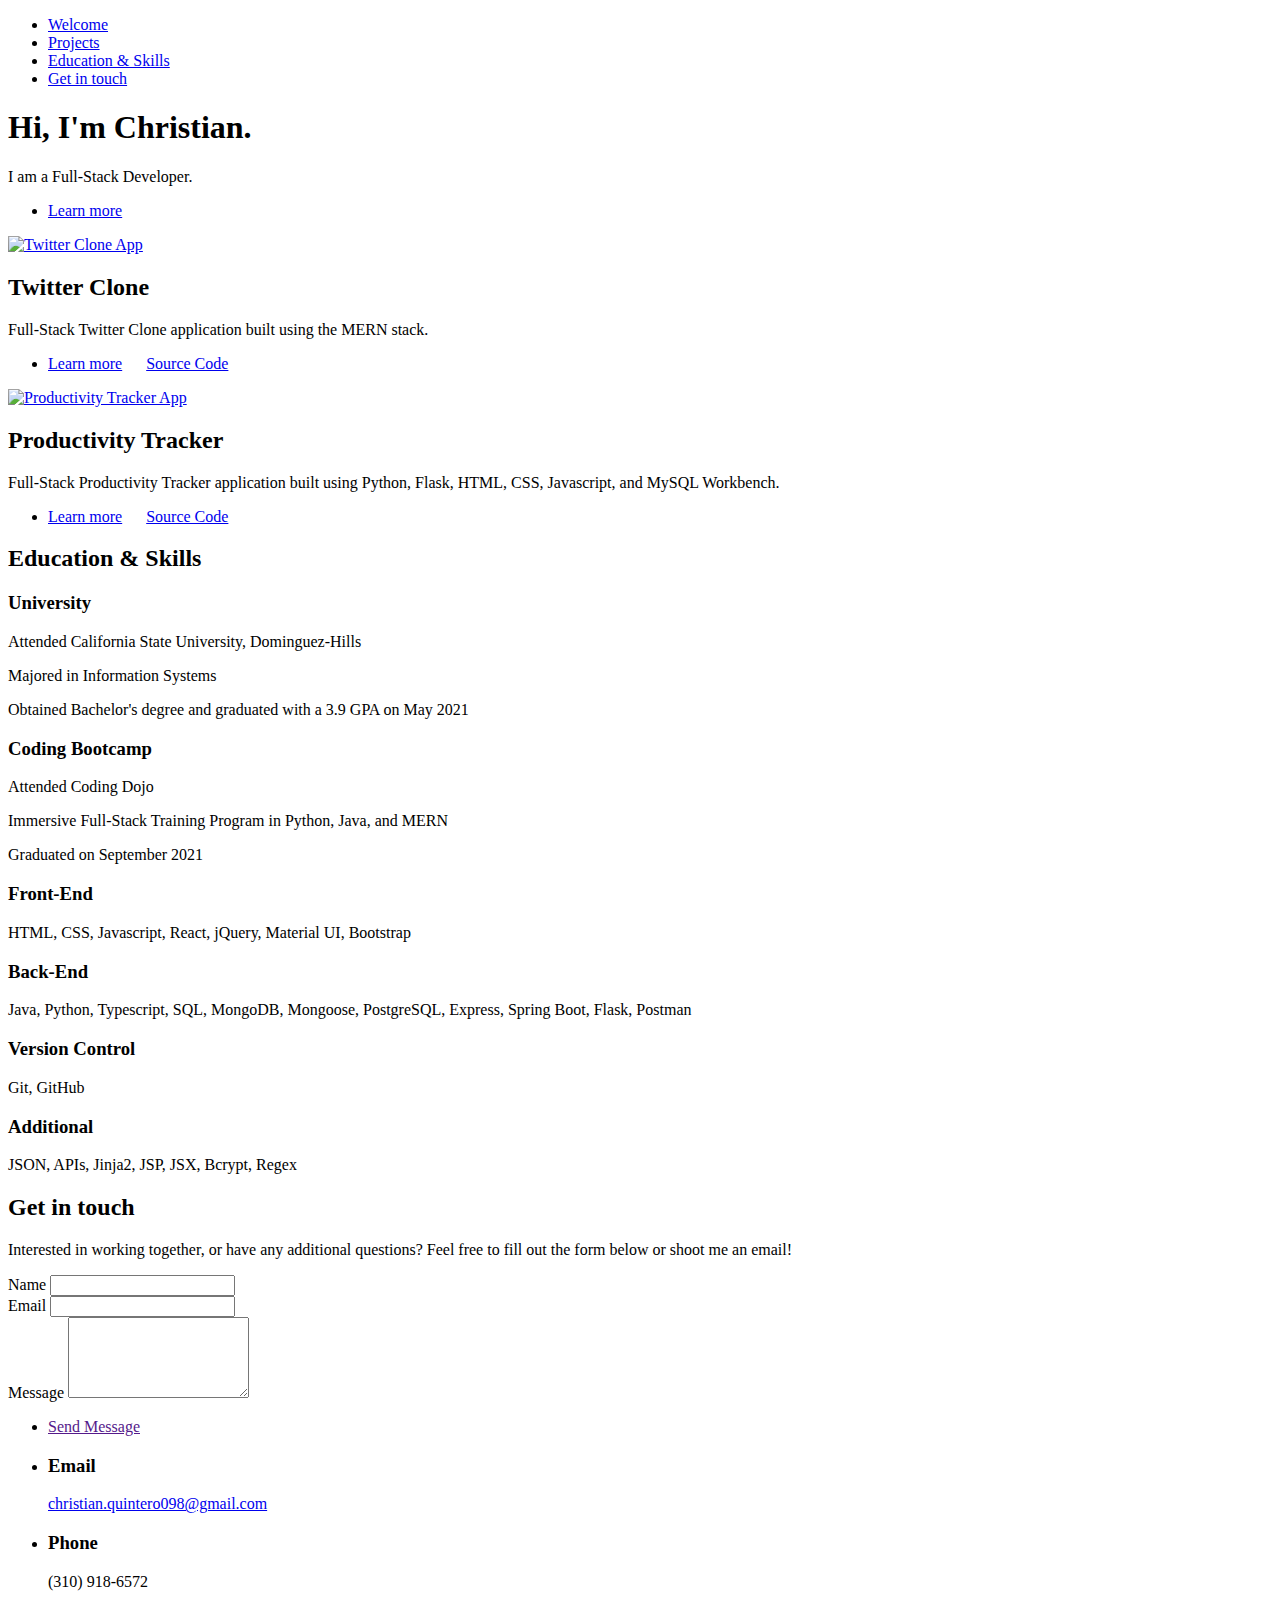
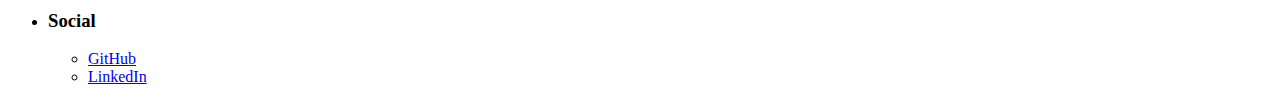
==== index.html @ 86df3aeb "Update index.html" ====
<!DOCTYPE HTML>
<!--
	Hyperspace by HTML5 UP
	html5up.net | @ajlkn
	Free for personal and commercial use under the CCA 3.0 license (html5up.net/license)
-->
<html>
	<head>
		<title>Christian's Portfolio</title>
		<meta charset="utf-8" />
		<meta name="viewport" content="width=device-width, initial-scale=1, user-scalable=no" />
		<link rel="stylesheet" href="assets/css/main.css" />
		<noscript><link rel="stylesheet" href="assets/css/noscript.css" /></noscript>
	</head>
	<body class="is-preload">

		<!-- Sidebar -->
			<section id="sidebar">
				<div class="inner">
					<nav>
						<ul>
							<li><a href="#intro">Welcome</a></li>
							<li><a href="#one">Projects</a></li>
							<li><a href="#two">Education & Skills</a></li>
							<li><a href="#three">Get in touch</a></li>
						</ul>
					</nav>
				</div>
			</section>

		<!-- Wrapper -->
			<div id="wrapper">

				<!-- Intro -->
					<section id="intro" class="wrapper style1 fullscreen fade-up">
						<div class="inner">
							<h1>Hi, I'm Christian.</h1>
							<p>I am a Full-Stack Developer.</p>
							<ul class="actions">
								<li><a href="#one" class="button scrolly">Learn more</a></li>
							</ul>
						</div>
					</section>

				<!-- One -->
					<section id="one" class="wrapper style2 spotlights">
						<section>
							<a href="https://github.com/ChristianQ98/Twitter_Clone" class="image" target="_blank"><img src="images/twitter-clone-app.PNG" alt="Twitter Clone App" data-position="center center" /></a>
							<div class="content">
								<div class="inner">
									<h2>Twitter Clone</h2>
									<p>Full-Stack Twitter Clone application built using the MERN stack.</p>
									<ul class="actions">
										<li>
											<a href="twitter_clone.html" class="button">Learn more</a>&nbsp;&nbsp;&nbsp;&nbsp;&nbsp;
											<a href="https://github.com/ChristianQ98/Twitter_Clone" target="_blank" class="button">Source Code</a>
										</li>
									</ul>
								</div>
							</div>
						</section>
						<section>
							<a href="https://github.com/ChristianQ98/Projects/tree/main/Productivity_Tracker" class="image" target="_blank"><img src="images/productivity-tracker.PNG" alt="Productivity Tracker App" data-position="top center" /></a>
							<div class="content">
								<div class="inner">
									<h2>Productivity Tracker</h2>
									<p>Full-Stack Productivity Tracker application built using Python, Flask, HTML, CSS, Javascript, and MySQL Workbench.</p>
									<ul class="actions">
										<li>
											<a href="productivity_tracker.html" class="button">Learn more</a>&nbsp;&nbsp;&nbsp;&nbsp;&nbsp;
											<a href="https://github.com/ChristianQ98/Projects/tree/main/Productivity_Tracker/flask_app" target="_blank" class="button">Source Code</a>
										</li>
									</ul>
								</div>
							</div>
						</section>
					</section>

				<!-- Two -->
					<section id="two" class="wrapper style3 fade-up">
						<div class="inner">
							<h2>Education & Skills</h2>
							<div class="features">
								<section>
									<span class="icon solid major fa-graduation-cap"></span>
									<h3>University</h3>
									<p>Attended California State University, Dominguez-Hills</p>
									<p>Majored in Information Systems</p>
									<p>Obtained Bachelor's degree and graduated with a 3.9 GPA on May 2021</p>
								</section>
								<section>
									<span class="icon solid major fa-laptop-code"></span>
									<h3>Coding Bootcamp</h3>
									<p>Attended Coding Dojo</p>
									<p>Immersive Full-Stack Training Program in Python, Java, and MERN</p>
									<p>Graduated on September 2021</p>
								</section>
								<section>
									<span class="icon solid major fa-code"></span>
									<h3>Front-End</h3>
									<p>HTML, CSS, Javascript, React, jQuery, Material UI, Bootstrap</p>
								</section>
								<section>
									<span class="icon solid major fa-terminal"></span>
									<h3>Back-End</h3>
									<p>Java, Python, Typescript, SQL, MongoDB, Mongoose, PostgreSQL, Express, Spring Boot, Flask, Postman</p>
								</section>
								<section>
									<span class="icon solid major fa-code-branch"></span>
									<h3>Version Control</h3>
									<p>Git, GitHub</p>
								</section>
								<section>
									<span class="icon solid major fa-folder"></span>
									<h3>Additional</h3>
									<p>JSON, APIs, Jinja2, JSP, JSX, Bcrypt, Regex</p>
								</section>
							</div>
						</div>
					</section>

				<!-- Three -->
					<section id="three" class="wrapper style1 fade-up">
						<div class="inner">
							<h2>Get in touch</h2>
							<p>Interested in working together, or have any additional questions? Feel free to fill out the form below or shoot me an email!</p>
							<div class="split style1">
								<section>
									<form method="post" data-netlify="true">
										<div class="fields">
											<div class="field half">
												<label for="name">Name</label>
												<input type="text" name="name" id="name" />
											</div>
											<div class="field half">
												<label for="email">Email</label>
												<input type="text" name="email" id="email" />
											</div>
											<div class="field">
												<label for="message">Message</label>
												<textarea name="message" id="message" rows="5"></textarea>
											</div>
										</div>
										<ul class="actions">
											<li><a href="" class="button submit">Send Message</a></li>
										</ul>
									</form>
								</section>
								<section>
									<ul class="contact">
										<li>
											<h3>Email</h3>
											<a href="mailto:christian.quintero098@gmail.com?subject=Message from Portfolio">christian.quintero098@gmail.com</a>
										</li>
										<li>
											<h3>Phone</h3>
											<span>(310) 918-6572</span>
										</li>
										<li>
											<h3>Social</h3>
											<ul class="icons">
												<li><a class="icon brands fa-github" href="https://github.com/ChristianQ98" target="_blank"><span class="label">GitHub</span></a></li>
												<li><a class="icon brands fa-linkedin-in" href="https://www.linkedin.com/in/christianquintero98/" target="_blank"><span class="label">LinkedIn</span></a></li>
											</ul>
										</li>
									</ul>
								</section>
							</div>
						</div>
					</section>

			</div>

		<!-- Scripts -->
			<script src="assets/js/jquery.min.js"></script>
			<script src="assets/js/jquery.scrollex.min.js"></script>
			<script src="assets/js/jquery.scrolly.min.js"></script>
			<script src="assets/js/browser.min.js"></script>
			<script src="assets/js/breakpoints.min.js"></script>
			<script src="assets/js/util.js"></script>
			<script src="assets/js/main.js"></script>

	</body>
</html>
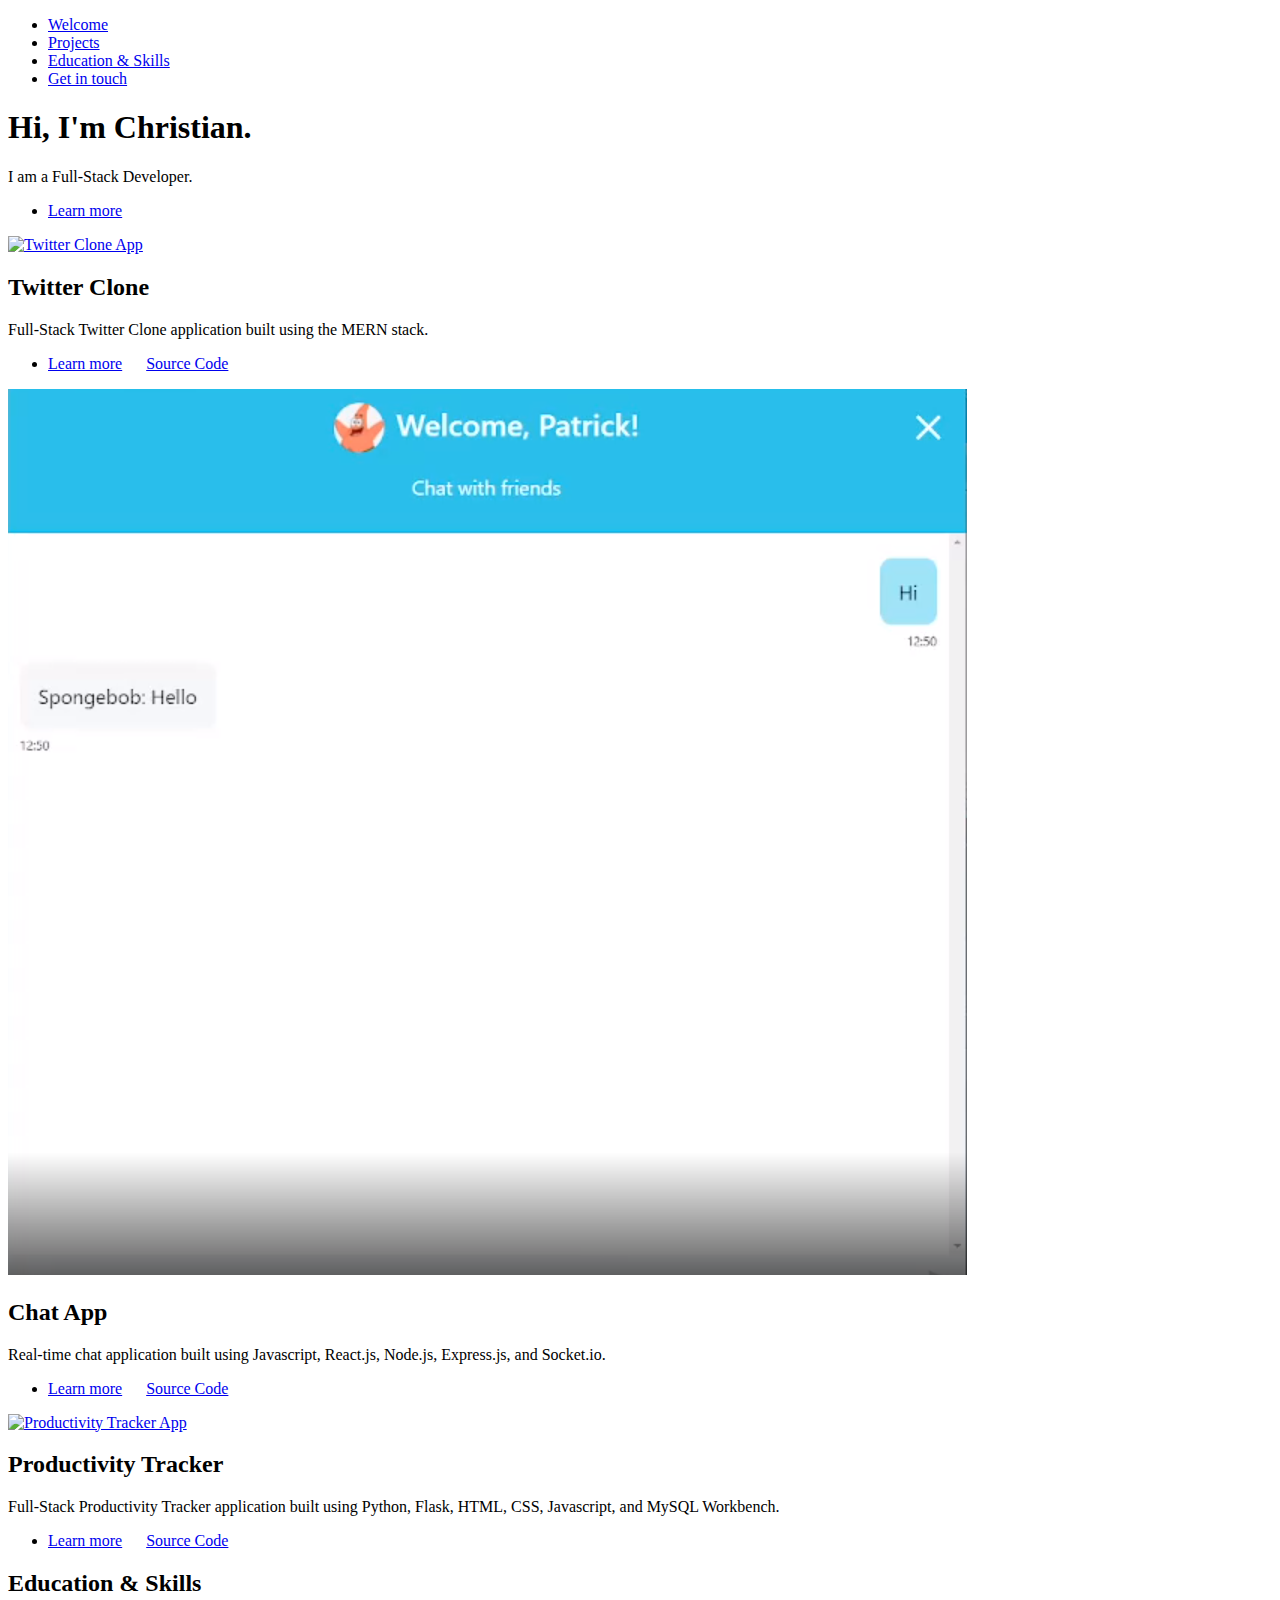
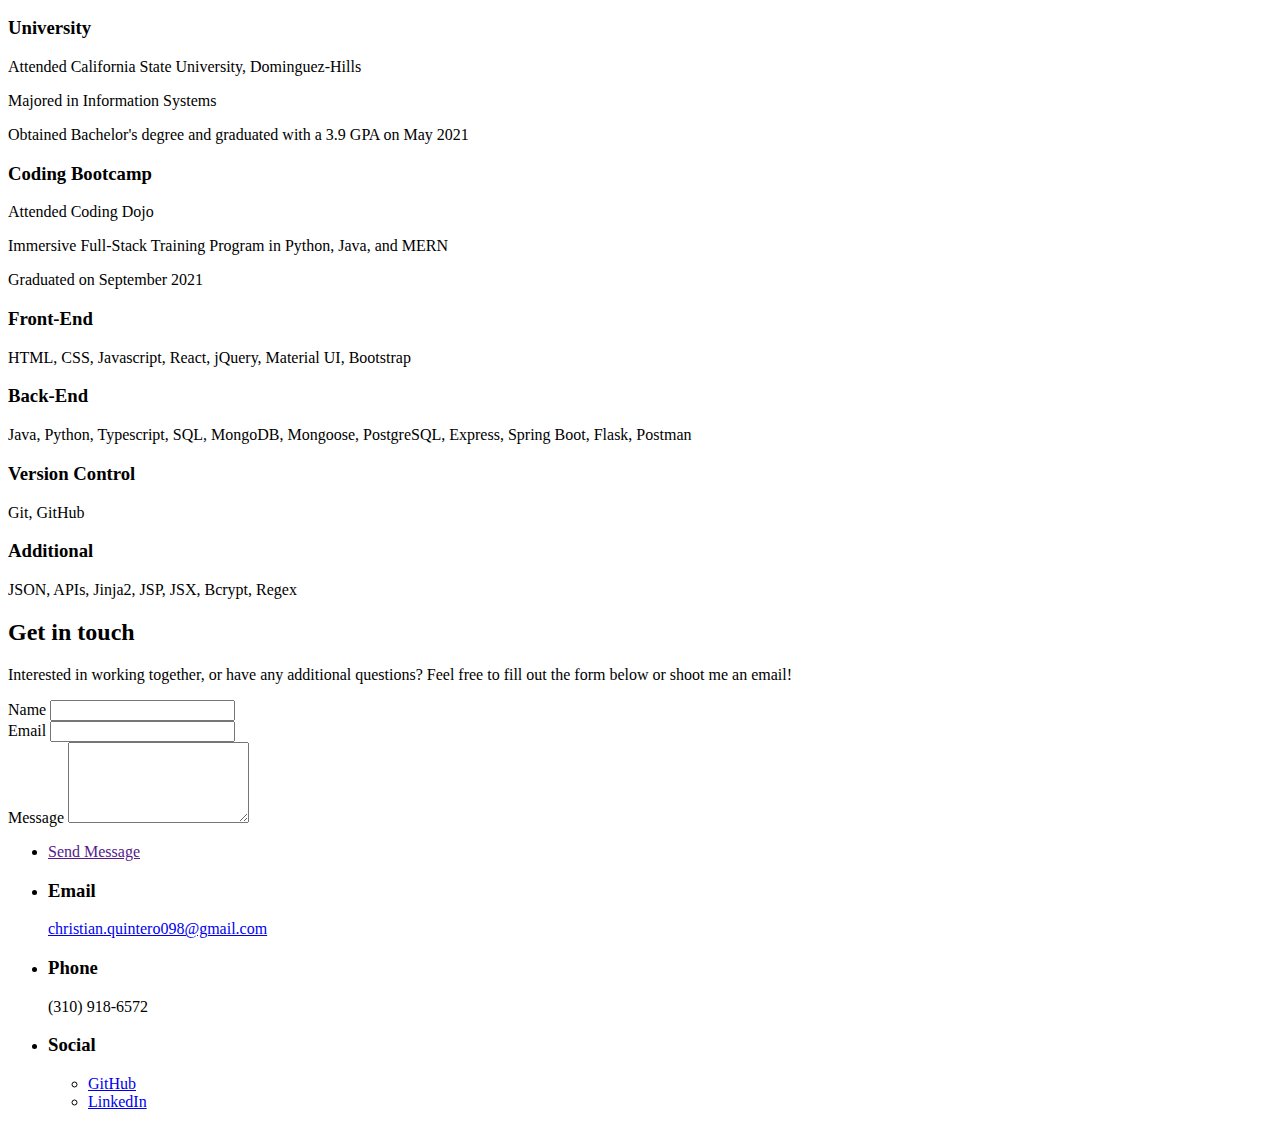
==== commit ba95e713: "Added chat app project" ====
--- a/index.html
+++ b/index.html
@@ -1,9 +1,4 @@
 <!DOCTYPE HTML>
-<!--
-	Hyperspace by HTML5 UP
-	html5up.net | @ajlkn
-	Free for personal and commercial use under the CCA 3.0 license (html5up.net/license)
--->
 <html>
 	<head>
 		<title>Christian's Portfolio</title>
@@ -54,6 +49,21 @@
 										<li>
 											<a href="twitter_clone.html" class="button">Learn more</a>&nbsp;&nbsp;&nbsp;&nbsp;&nbsp;
 											<a href="https://github.com/ChristianQ98/Twitter_Clone" target="_blank" class="button">Source Code</a>
+										</li>
+									</ul>
+								</div>
+							</div>
+						</section>
+						<section>
+							<a href="https://github.com/ChristianQ98/ChatApp" class="image" target="_blank"><img src="images/chat-app.PNG" alt="Productivity Tracker App" data-position="top center" /></a>
+							<div class="content">
+								<div class="inner">
+									<h2>Chat App</h2>
+									<p>Real-time chat application built using Javascript, React.js, Node.js, Express.js, and Socket.io.</p>
+									<ul class="actions">
+										<li>
+											<a href="chat_app.html" class="button">Learn more</a>&nbsp;&nbsp;&nbsp;&nbsp;&nbsp;
+											<a href="https://github.com/ChristianQ98/ChatApp" target="_blank" class="button">Source Code</a>
 										</li>
 									</ul>
 								</div>
@@ -181,4 +191,4 @@
 			<script src="assets/js/main.js"></script>
 
 	</body>
-</html>
+</html>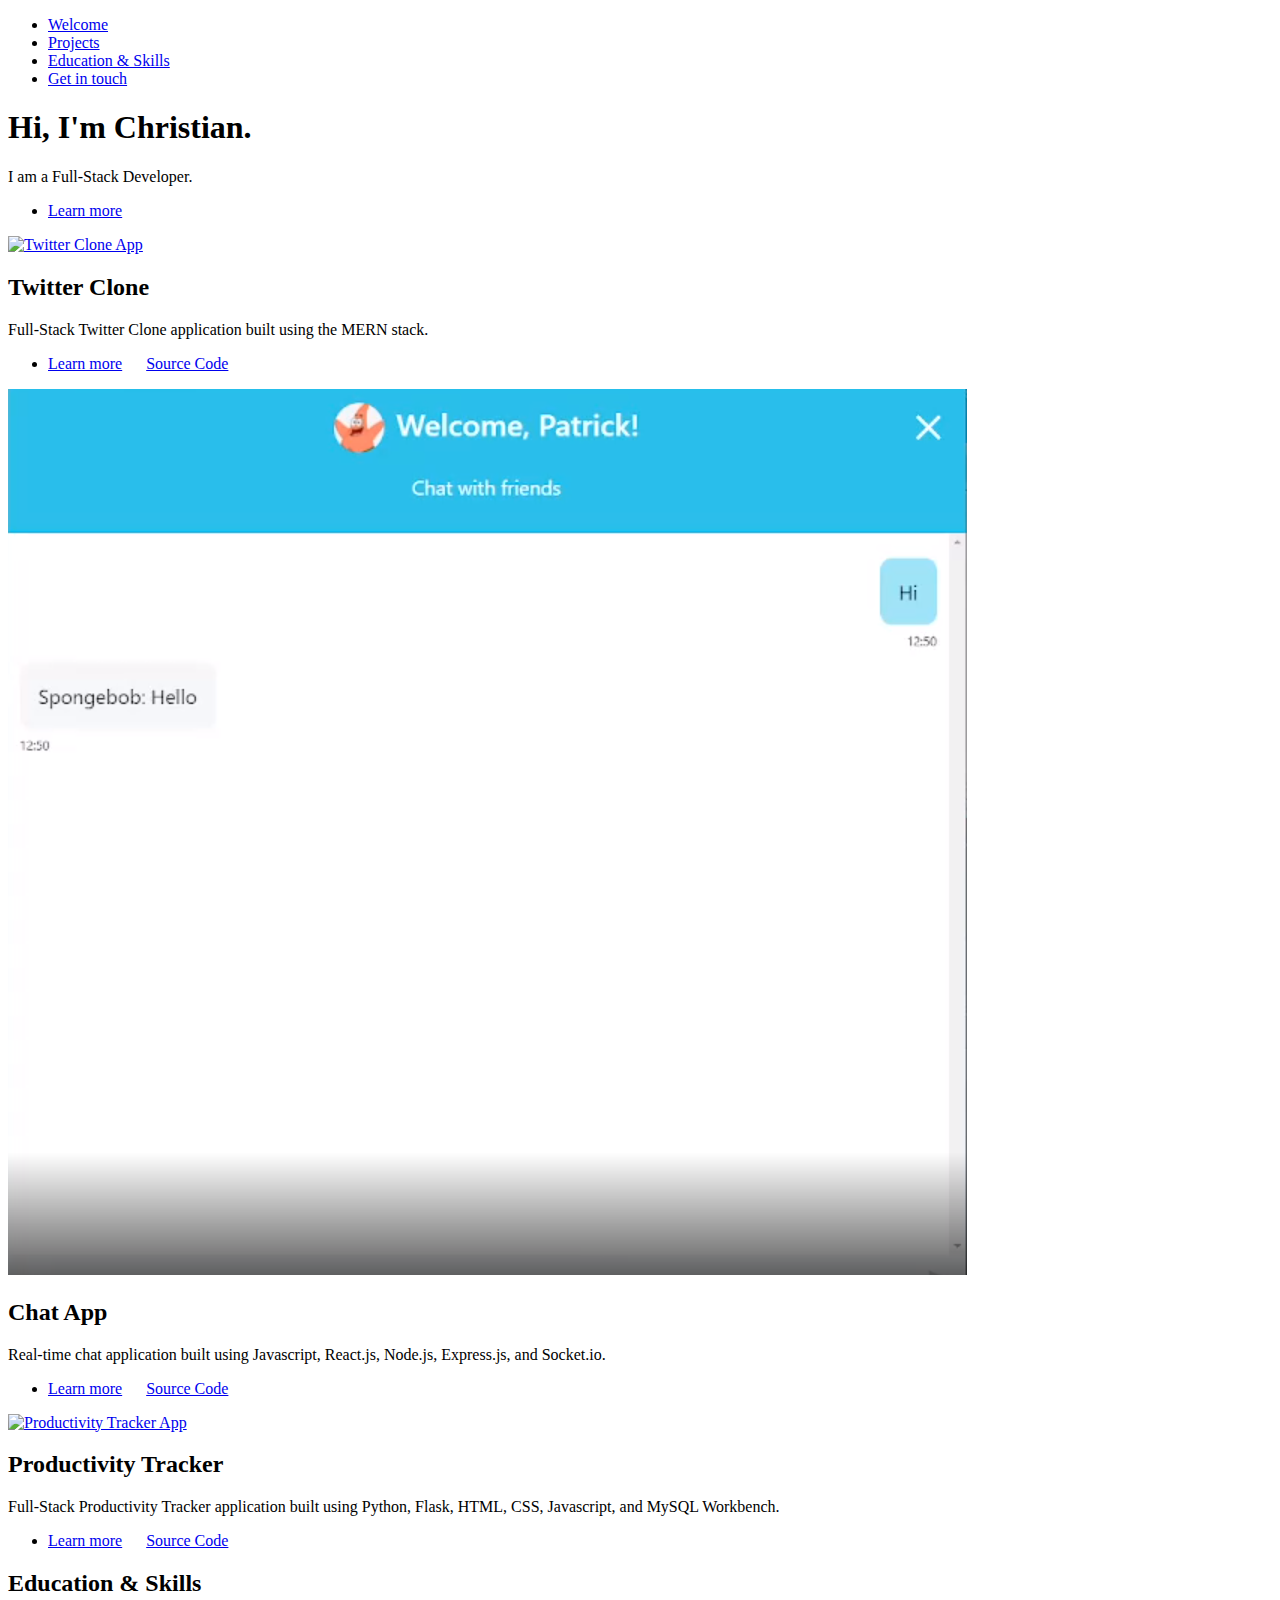
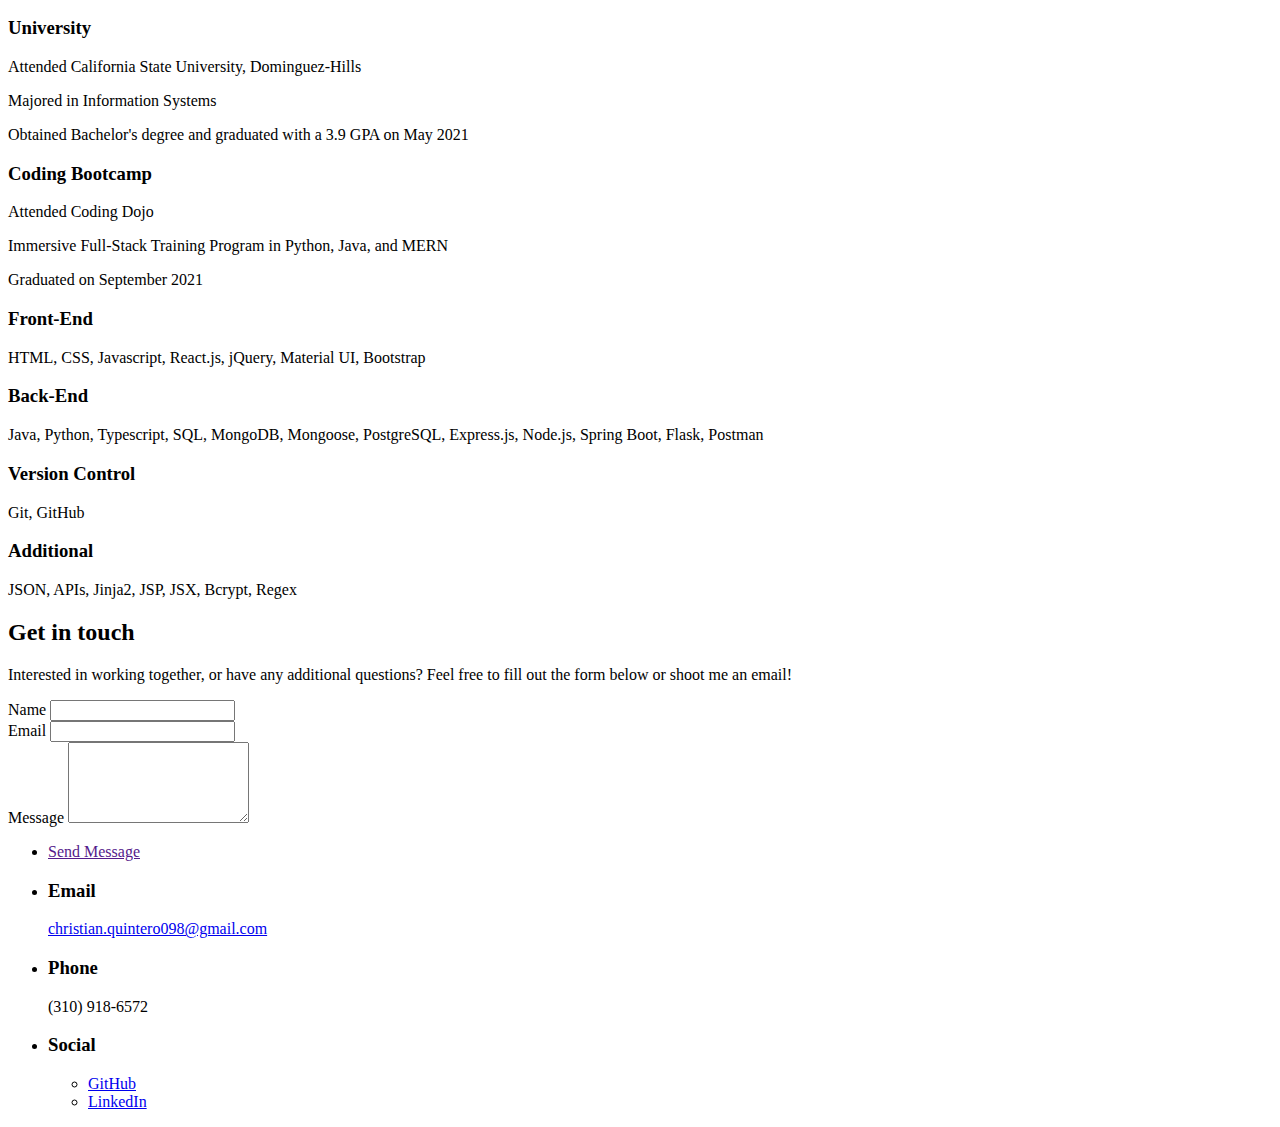
==== commit 3fd68494: "updated a few bullet points" ====
--- a/index.html
+++ b/index.html
@@ -108,12 +108,12 @@
 								<section>
 									<span class="icon solid major fa-code"></span>
 									<h3>Front-End</h3>
-									<p>HTML, CSS, Javascript, React, jQuery, Material UI, Bootstrap</p>
+									<p>HTML, CSS, Javascript, React.js, jQuery, Material UI, Bootstrap</p>
 								</section>
 								<section>
 									<span class="icon solid major fa-terminal"></span>
 									<h3>Back-End</h3>
-									<p>Java, Python, Typescript, SQL, MongoDB, Mongoose, PostgreSQL, Express, Spring Boot, Flask, Postman</p>
+									<p>Java, Python, Typescript, SQL, MongoDB, Mongoose, PostgreSQL, Express.js, Node.js, Spring Boot, Flask, Postman</p>
 								</section>
 								<section>
 									<span class="icon solid major fa-code-branch"></span>
@@ -191,4 +191,4 @@
 			<script src="assets/js/main.js"></script>
 
 	</body>
-</html>+</html>
